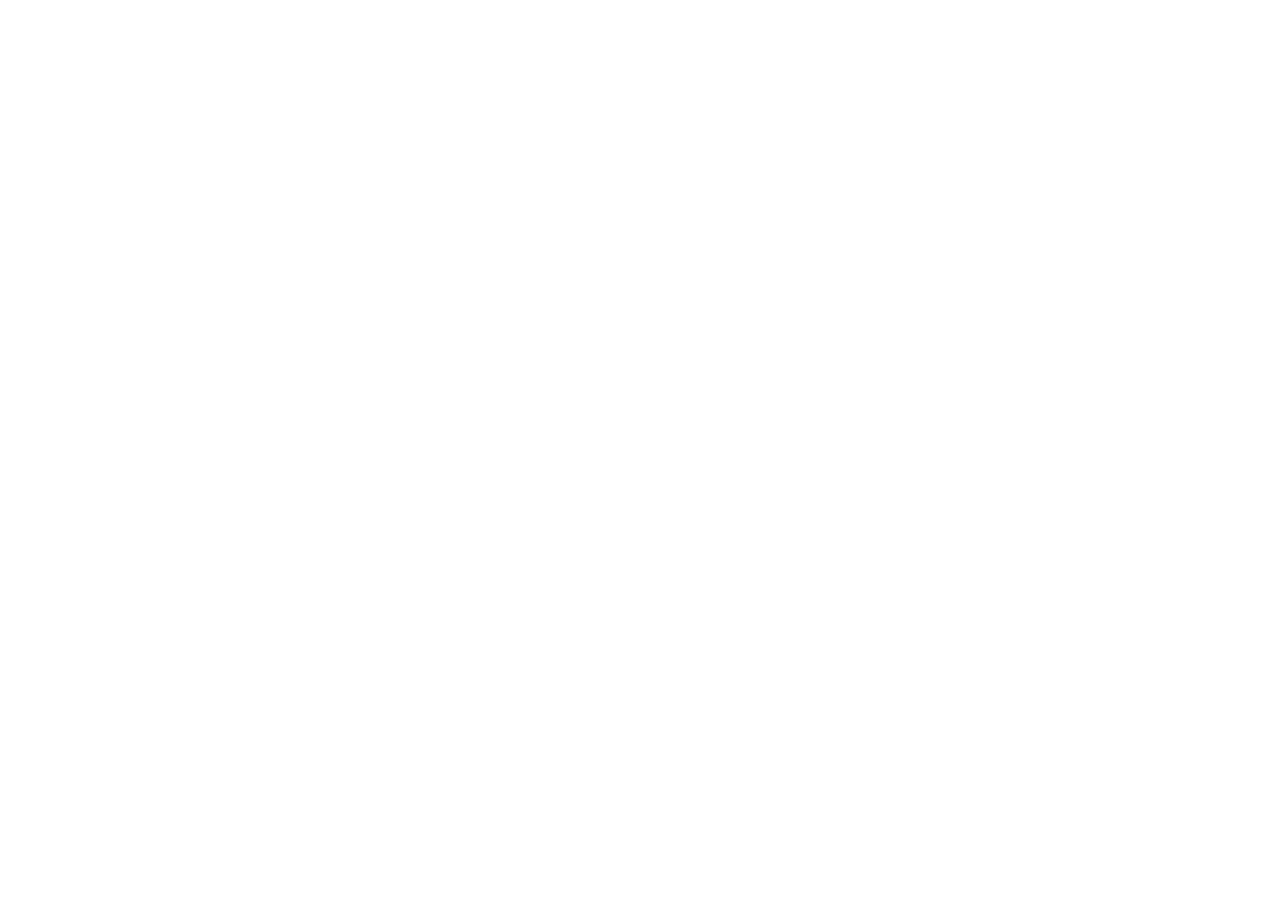
==== index.html @ ec602e26 "Enviando a funcionalidade X" ====
<!Doctype html>
<html lang="en">
    <head>
        <meta charset="UTF-8">
        <meta name="viewport" content="widht=device-widht, initial-scale=1.0">
        <title>Document</title>
    </head>
    <body>
        
    </body>
</html>
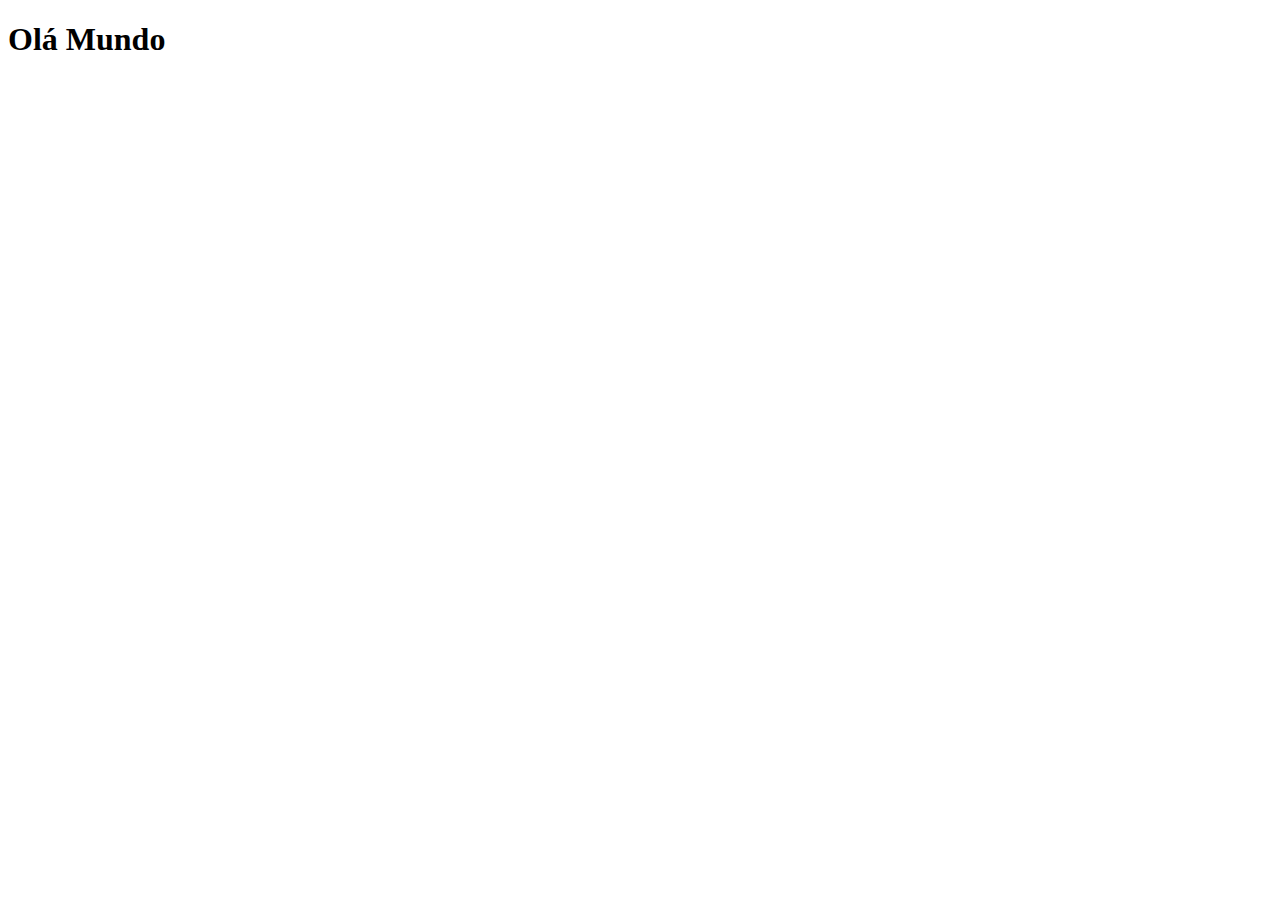
==== commit 26802ca0: "funcionalidade executada" ====
--- a/index.html
+++ b/index.html
@@ -6,6 +6,6 @@
         <title>Document</title>
     </head>
     <body>
-        
+        <h1>Olá Mundo</h1>
     </body>
 </html>
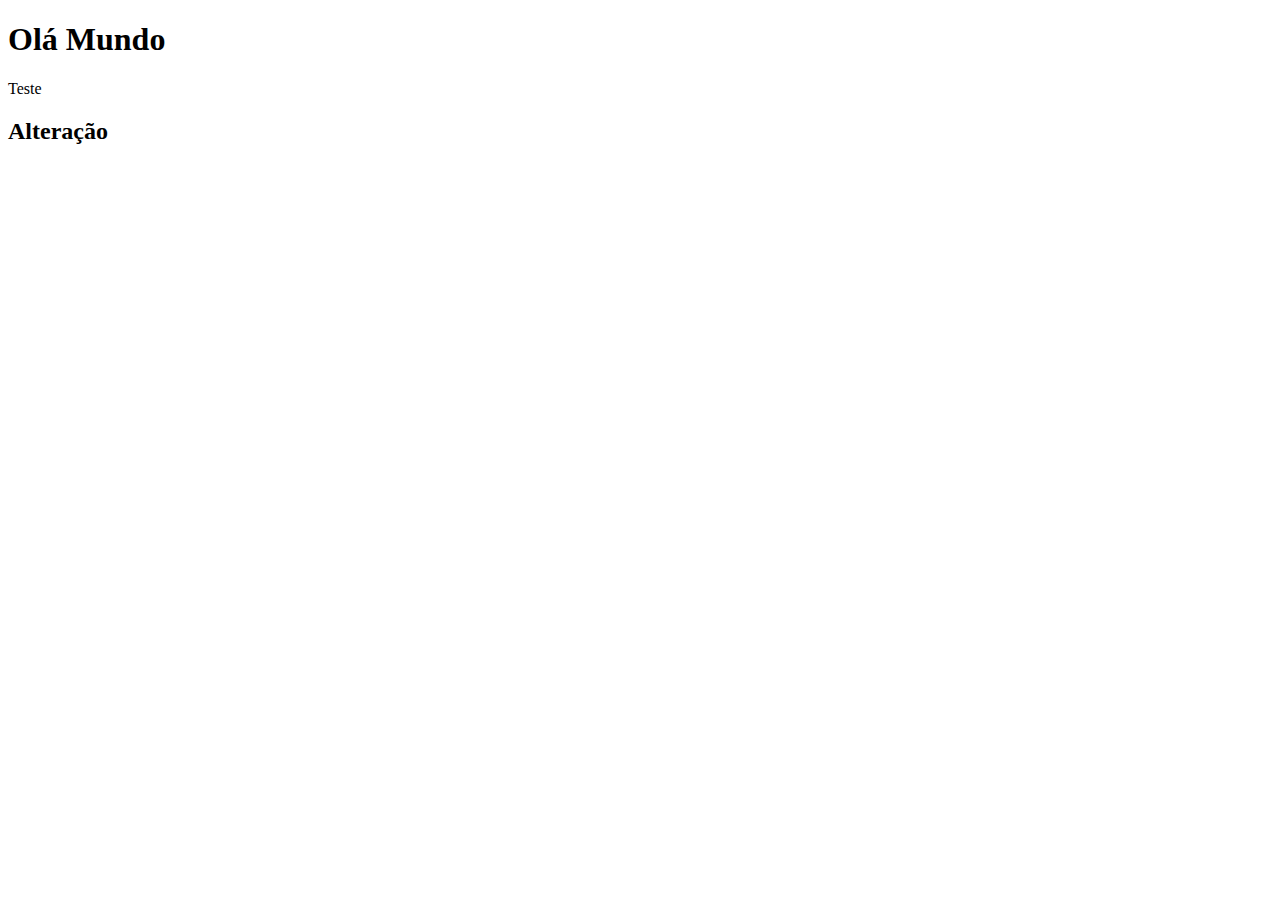
==== commit b7972eec: "Enviando alterações" ====
--- a/index.html
+++ b/index.html
@@ -7,5 +7,7 @@
     </head>
     <body>
         <h1>Olá Mundo</h1>
+        <p>Teste</p>
+        <h2>Alteração</h2>
     </body>
 </html>
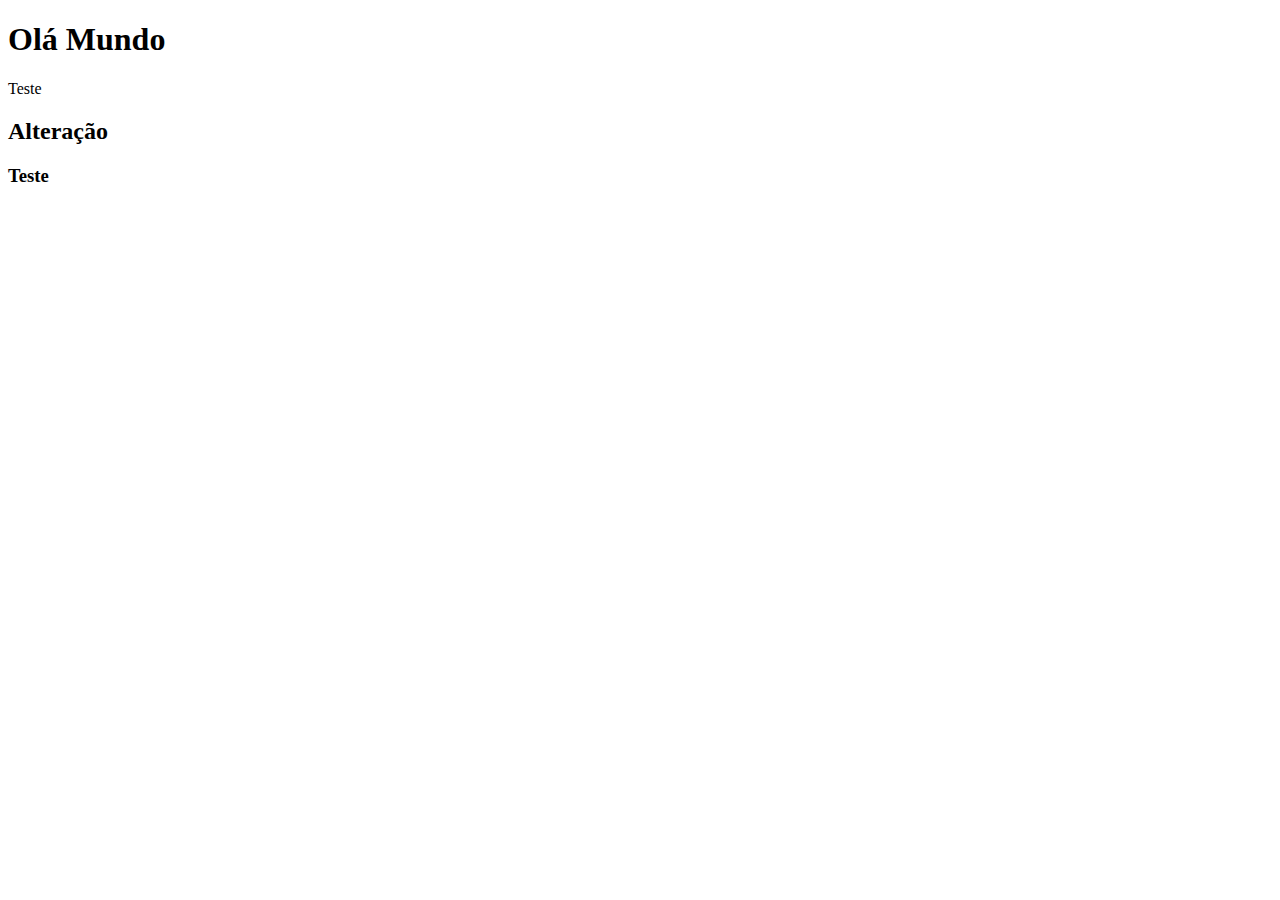
==== commit 81edffaf: "Enviando alteração" ====
--- a/index.html
+++ b/index.html
@@ -9,5 +9,6 @@
         <h1>Olá Mundo</h1>
         <p>Teste</p>
         <h2>Alteração</h2>
+        <h3>Teste</h3>
     </body>
 </html>
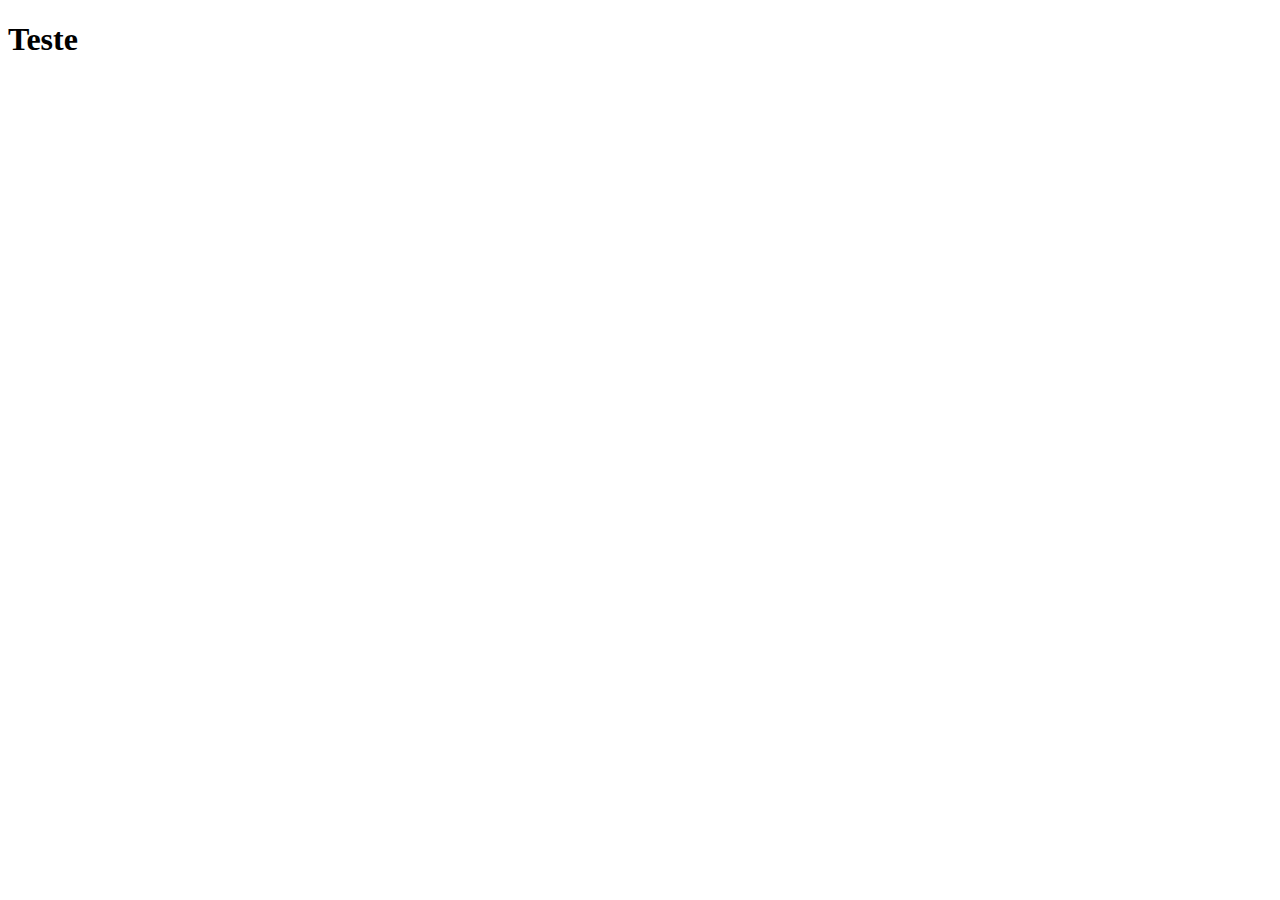
==== commit 6bfab738: "enviando alteração para produção" ====
--- a/index.html
+++ b/index.html
@@ -6,9 +6,7 @@
         <title>Document</title>
     </head>
     <body>
-        <h1>Olá Mundo</h1>
-        <p>Teste</p>
-        <h2>Alteração</h2>
-        <h3>Teste</h3>
+        <h1>Teste</h1>
+        
     </body>
 </html>
